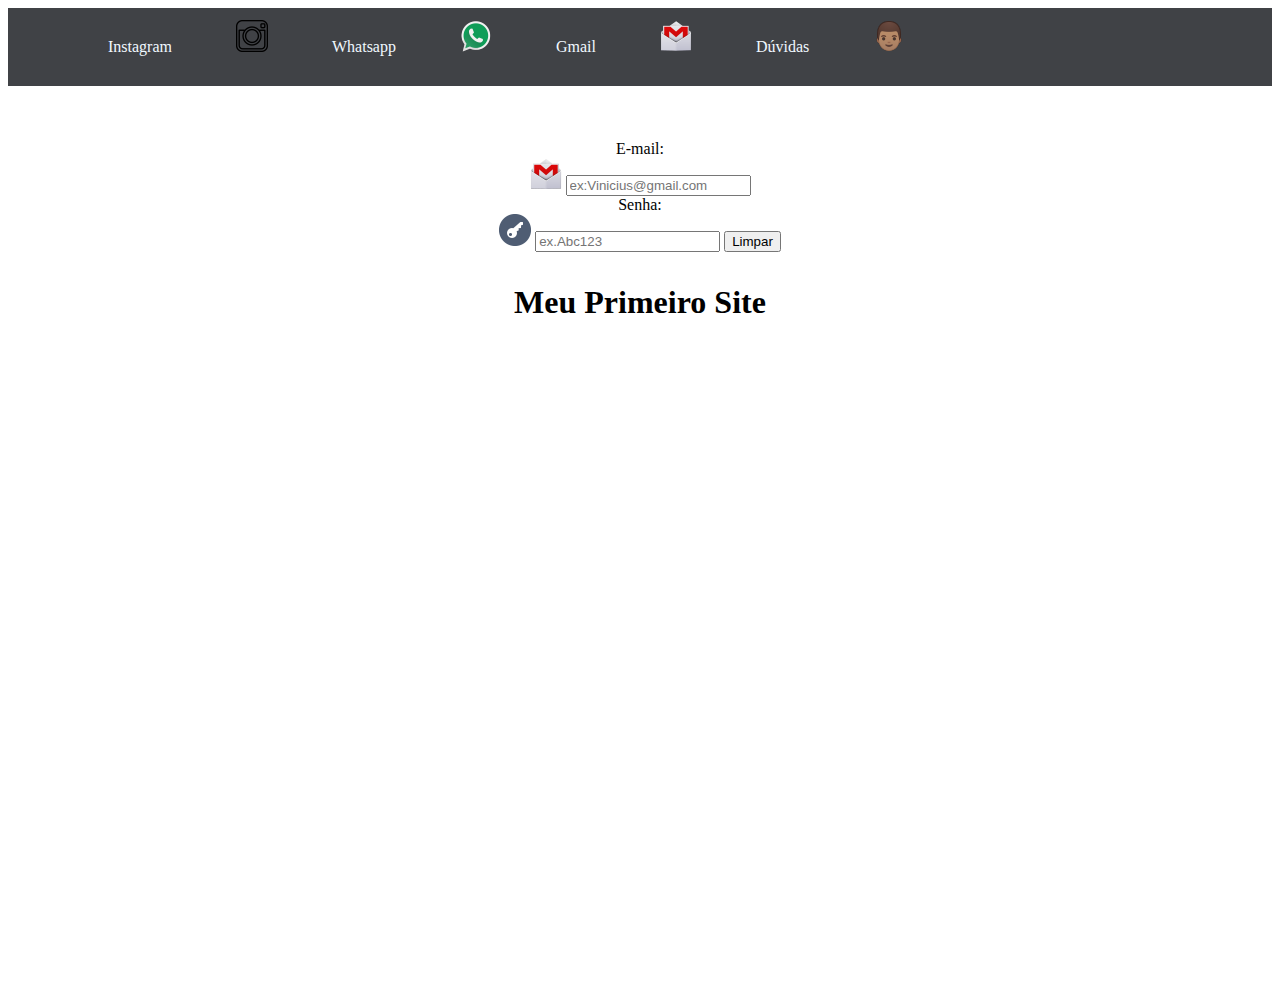
==== index.html @ 185335e5 "70porcento" ====
<!DOCTYPE html>
<html lang="pt-br">
<head>
    <meta charset="UTF-8">
    <meta name="viewport" content="width=device, initial-scale=1.0">
    <title> First Site </title>
    <link rel="stylesheet" href="style.css">
    <link rel="shortcut icon" href="img/eu.png">   

<style>
         #body{
         margin: 0;  
         }
         nav ul{
         margin: 0;
         background-color: #404246;
         list-style: none;
         }
         nav ul li{
         display: inline;
         }      
         nav ul li a{
         padding: 30px 60px;
         display: inline-block;
         color: aliceblue; 
         text-decoration: none;
         }

        nav ul li a:hover{
        color:rgb(112, 223, 223)
        }    
        </style>
    </head>

    <body >  
        <nav>
            <ul>                   
                <li><a href = "Instagram">Instagram</a></li>
                <a href="https://www.instagram.com/_vinicius.c.a/"><img border="0" src="img/Logos-Instagram-icon.png"/></a>
                <li><a href = "Whatsapp">Whatsapp</a></li>
                <a href="https://api.whatsapp.com/send?phone=5588981337335&"><img border="0" src="img/WhatsApp-icon.png" /></a>  
                <li><a href = "Gmail">Gmail</a></li>
                <a href="https://mail.google.com/mail/u/0/#inbox"><img border="0" src="img/Gmail-icon.png" /></a>                                                                                
                <li><a href = "Duvidas">Dúvidas</a></li>
                <a href="linkar com algo"><img border="0" src="img/eu.png" /></a>
            </ul>
        </nav>
    </body>        
    <br>
    <br>
    <br>
    <center>
        
        <form method="POST" action="/dashboard.php">
            <label for="primeiro">E-mail:</label><br><img border="0" src="img/Gmail-icon.png" />
            <input type="text" id="email" name="email" placeholder="ex:Vinicius@gmail.com" required><br>

            <label for="senha">Senha:</label><br><img border="0" src="img/key-icon.png" />
            <input type="password" id="senha" name="senha" placeholder="ex.Abc123" required>

            <label type="submit" value="Login">
            <input type="reset" value="Limpar">
          </form> 
        </p>
            </h1>
            <h1>
                <p style="text-align:center">Meu Primeiro Site
    <br>
    <br>
                </p>
    <br>
    <br>
    <iframe width="772" height="434" src="https://www.youtube.com/embed/ZMeGdt8QJfY" title="YouTube video player" frameborder="0" allow="accelerometer; autoplay; clipboard-write; encrypted-media; gyroscope; picture-in-picture" allowfullscreen></iframe>
    <br><br><br>
  </body>
</html>
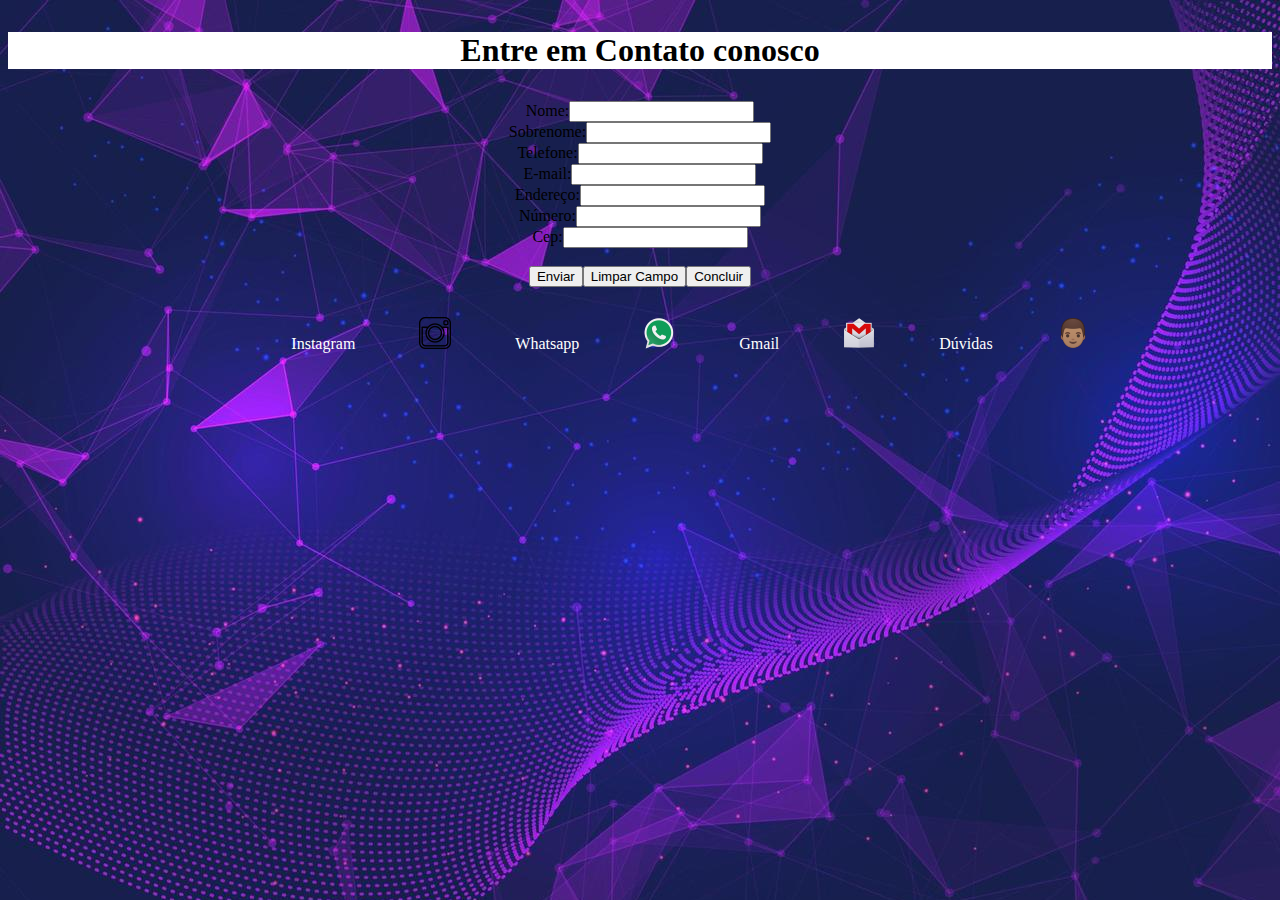
==== commit 473e32a4: "80" ====
--- a/index.html
+++ b/index.html
@@ -3,17 +3,16 @@
 <head>
     <meta charset="UTF-8">
     <meta name="viewport" content="width=device, initial-scale=1.0">
-    <title> First Site </title>
+    <title> Vinicius Code </title>
     <link rel="stylesheet" href="style.css">
-    <link rel="shortcut icon" href="img/eu.png">   
-
+    <link rel="shortcut icon" href="img/Vinicius Code-2.png">   
+    <body background="img/vector.jpg"></body>
 <style>
          #body{
          margin: 0;  
          }
          nav ul{
          margin: 0;
-         background-color: #404246;
          list-style: none;
          }
          nav ul li{
@@ -22,55 +21,44 @@
          nav ul li a{
          padding: 30px 60px;
          display: inline-block;
-         color: aliceblue; 
+         color: rgb(255, 255, 255); 
          text-decoration: none;
          }
-
         nav ul li a:hover{
         color:rgb(112, 223, 223)
         }    
         </style>
     </head>
-
     <body >  
-        <nav>
-            <ul>                   
-                <li><a href = "Instagram">Instagram</a></li>
-                <a href="https://www.instagram.com/_vinicius.c.a/"><img border="0" src="img/Logos-Instagram-icon.png"/></a>
-                <li><a href = "Whatsapp">Whatsapp</a></li>
-                <a href="https://api.whatsapp.com/send?phone=5588981337335&"><img border="0" src="img/WhatsApp-icon.png" /></a>  
-                <li><a href = "Gmail">Gmail</a></li>
-                <a href="https://mail.google.com/mail/u/0/#inbox"><img border="0" src="img/Gmail-icon.png" /></a>                                                                                
-                <li><a href = "Duvidas">Dúvidas</a></li>
-                <a href="linkar com algo"><img border="0" src="img/eu.png" /></a>
-            </ul>
-        </nav>
-    </body>        
-    <br>
-    <br>
-    <br>
+        
+    </body>   
+    <h1>     
+    <p style="background-color:white ; text-align:center">Entre em Contato conosco
+    </h1></p>
     <center>
-        
         <form method="POST" action="/dashboard.php">
-            <label for="primeiro">E-mail:</label><br><img border="0" src="img/Gmail-icon.png" />
-            <input type="text" id="email" name="email" placeholder="ex:Vinicius@gmail.com" required><br>
-
-            <label for="senha">Senha:</label><br><img border="0" src="img/key-icon.png" />
-            <input type="password" id="senha" name="senha" placeholder="ex.Abc123" required>
-
-            <label type="submit" value="Login">
-            <input type="reset" value="Limpar">
-          </form> 
-        </p>
-            </h1>
-            <h1>
-                <p style="text-align:center">Meu Primeiro Site
-    <br>
-    <br>
-                </p>
-    <br>
-    <br>
-    <iframe width="772" height="434" src="https://www.youtube.com/embed/ZMeGdt8QJfY" title="YouTube video player" frameborder="0" allow="accelerometer; autoplay; clipboard-write; encrypted-media; gyroscope; picture-in-picture" allowfullscreen></iframe>
-    <br><br><br>
+            Nome:<input type="text" name="nome"><br>
+            Sobrenome:<input type="text" name="nome"><br>
+            Telefone:<input type="text" name="numtel"><br>
+            E-mail:<input type="email" name="e-mail"><br>
+            Endereço:<input type="text" name="endereco"><br>
+            Número:<input type="text" name="numero"><br>
+            Cep:<input type="text" name="cep"><br><br>
+            <input type="button" value="Enviar"><input type="reset" value="Limpar Campo"><input type="button" value="Concluir" onclick="msg()"><br><br>           
+          
+            <nav>
+                <ul>                   
+                    <li><a href = "Instagram">Instagram</a></li>
+                    <a href="https://www.instagram.com/_vinicius.c.a/ "target="_blank" ><img border="0" src="img/Logos-Instagram-icon.png"/></a>
+                    <li><a href = "Whatsapp">Whatsapp</a></li>
+                    <a href="https://api.whatsapp.com/send?phone=5588981337335&" target="_blank" ><img border="0" src="img/WhatsApp-icon.png" /></a> 
+                    <li><a href = "Gmail">Gmail</a></li>
+                    <a href="https://mail.google.com/mail/u/0/#inbox" target="_blank" ><img border="0" src="img/Gmail-icon.png" /></a><li>
+                    <a href = "Duvidas">Dúvidas</a></li>
+                    <a href="linkar com algo"><img border="0" src="img/eu.png" /></a><br>
+                </ul>
+            </nav>
+        </form> 
+        </p>    
   </body>
 </html>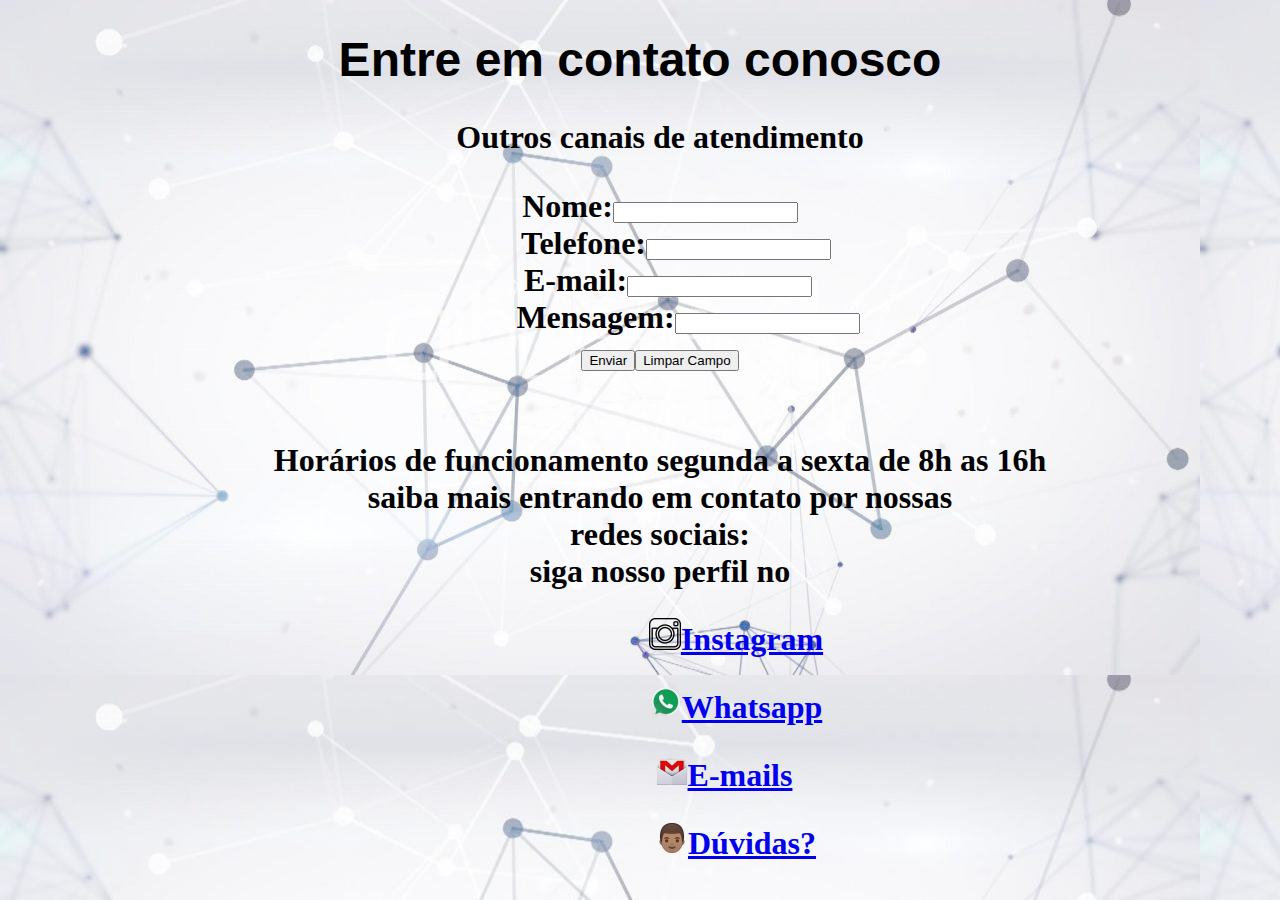
==== commit 1f889d57: "90" ====
--- a/index.html
+++ b/index.html
@@ -21,11 +21,11 @@
          nav ul li a{
          padding: 30px 60px;
          display: inline-block;
-         color: rgb(255, 255, 255); 
+         color: rgb(0, 0, 0); 
          text-decoration: none;
          }
         nav ul li a:hover{
-        color:rgb(112, 223, 223)
+        color:rgb(25, 201, 255)
         }    
         </style>
     </head>
@@ -33,29 +33,36 @@
         
     </body>   
     <h1>     
-    <p style="background-color:white ; text-align:center">Entre em Contato conosco
-    </h1></p>
+        <p style="text-align:center">
+            <font size="8" face="Georgia, Arial" color="#000000">Entre em contato conosco</font><br>
+          </p>
     <center>
+        <ul>
         <form method="POST" action="/dashboard.php">
+            
+            <p>Outros canais de atendimento</p>
             Nome:<input type="text" name="nome"><br>
-            Sobrenome:<input type="text" name="nome"><br>
-            Telefone:<input type="text" name="numtel"><br>
-            E-mail:<input type="email" name="e-mail"><br>
-            Endereço:<input type="text" name="endereco"><br>
-            Número:<input type="text" name="numero"><br>
-            Cep:<input type="text" name="cep"><br><br>
-            <input type="button" value="Enviar"><input type="reset" value="Limpar Campo"><input type="button" value="Concluir" onclick="msg()"><br><br>           
-          
+            &nbsp&nbsp&nbsp&nbspTelefone:<input type="text" name="numtel"><br>
+            &nbsp&nbspE-mail:<input type="email" name="e-mail"><br>
+            &nbsp&nbsp&nbsp&nbsp&nbsp&nbsp Mensagem:<input type="Mensagem" name="Mensagem"><br>
+            <input type="button" value="Enviar"><input type="reset" value="Limpar Campo" onclick="msg()"><br><br>           
+        </ul>
             <nav>
-                <ul>                   
-                    <li><a href = "Instagram">Instagram</a></li>
-                    <a href="https://www.instagram.com/_vinicius.c.a/ "target="_blank" ><img border="0" src="img/Logos-Instagram-icon.png"/></a>
-                    <li><a href = "Whatsapp">Whatsapp</a></li>
-                    <a href="https://api.whatsapp.com/send?phone=5588981337335&" target="_blank" ><img border="0" src="img/WhatsApp-icon.png" /></a> 
-                    <li><a href = "Gmail">Gmail</a></li>
-                    <a href="https://mail.google.com/mail/u/0/#inbox" target="_blank" ><img border="0" src="img/Gmail-icon.png" /></a><li>
-                    <a href = "Duvidas">Dúvidas</a></li>
-                    <a href="linkar com algo"><img border="0" src="img/eu.png" /></a><br>
+                <ul>
+                    Horários de funcionamento segunda a sexta de 8h as 16h<br>
+                    saiba mais entrando em contato por nossas<br>
+                    redes sociais:<br>
+                    siga nosso perfil no<br>
+                    <li><a href =></a></li>
+                    &nbsp&nbsp&nbsp<a href="https://www.instagram.com/_vinicius.c.a/ "target="_blank" ><img border="0" src="img/Logos-Instagram-icon.png"/>Instagram</a><br>
+                    
+                    <li><a href = ></a></li>
+                    &nbsp&nbsp&nbsp<a href="https://api.whatsapp.com/send?phone=5588981337335&" target="_blank" ><img border="0" src="img/WhatsApp-icon.png" />Whatsapp</a><br>
+                                     
+                    <li><a href = ></a></li>
+                    <a href="https://mail.google.com/mail/u/0/#inbox" target="_blank" ><img border="0" src="img/Gmail-icon.png" />E-mails</a><li><br>
+                    <a href = ></a></li>
+                    &nbsp&nbsp&nbsp<a href="linkar com algo"><img border="0" src="img/eu.png" />Dúvidas?</a><br>
                 </ul>
             </nav>
         </form> 
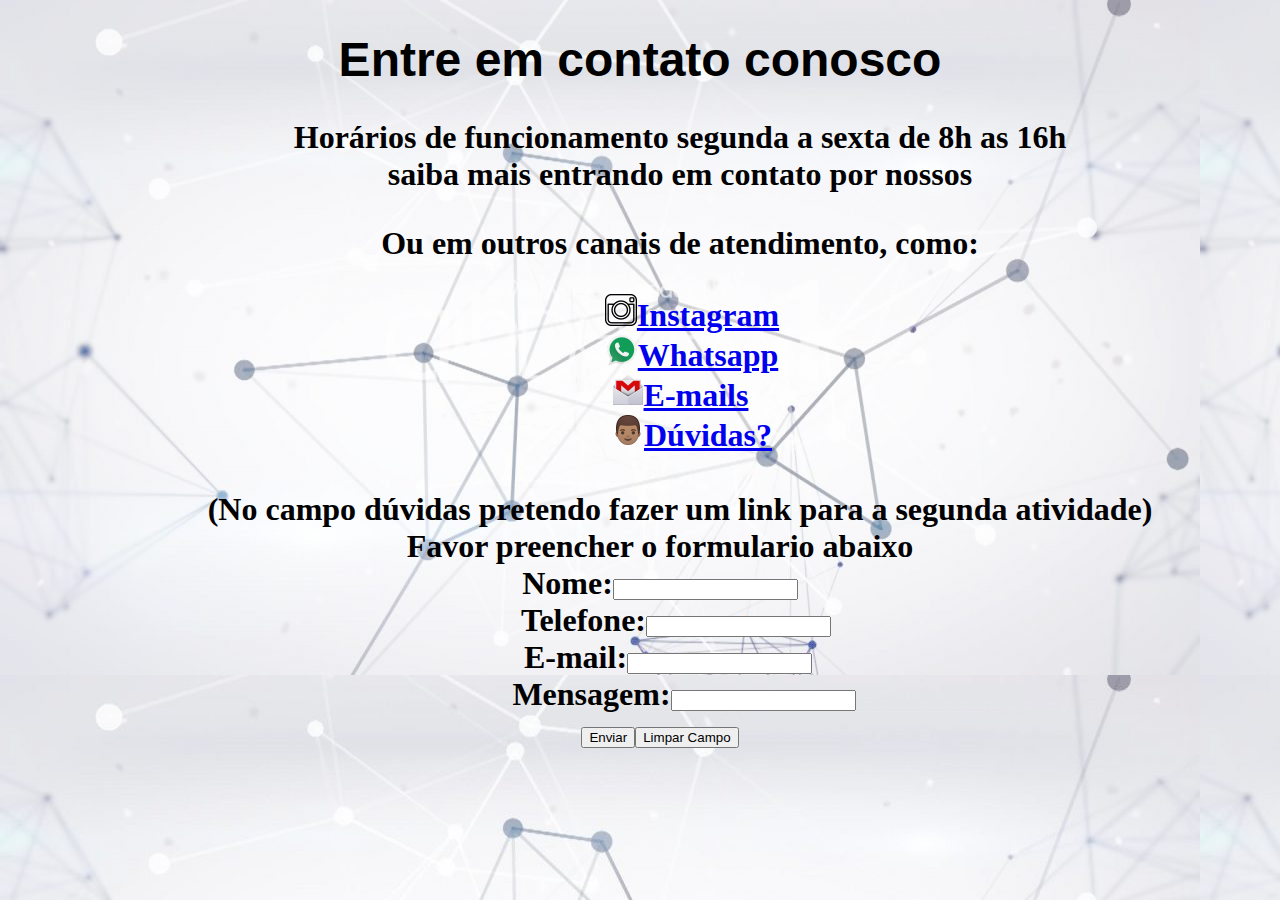
==== commit d4150a21: "trabalhocompleto" ====
--- a/index.html
+++ b/index.html
@@ -29,42 +29,37 @@
         }    
         </style>
     </head>
-    <body >  
-        
+    <body>      
     </body>   
     <h1>     
         <p style="text-align:center">
             <font size="8" face="Georgia, Arial" color="#000000">Entre em contato conosco</font><br>
-          </p>
+        </p>
     <center>
         <ul>
         <form method="POST" action="/dashboard.php">
+                <ul>
+                    Horários de funcionamento segunda a sexta de 8h as 16h<br>
+                    saiba mais entrando em contato por nossos<br>
+                    <p>Ou em outros canais de atendimento, como:</p>
+                    
+                    &nbsp&nbsp&nbsp<a href="https://www.instagram.com/_vinicius.c.a/ "target="_blank" ><img border="0" src="img/Logos-Instagram-icon.png"/>Instagram</a><br>
+                    
+                    &nbsp&nbsp&nbsp<a href="https://api.whatsapp.com/send?phone=5588981337335&" target="_blank" ><img border="0" src="img/WhatsApp-icon.png" />Whatsapp</a><br>
             
-            <p>Outros canais de atendimento</p>
+                    <a href="https://mail.google.com/mail/u/0/#inbox" target="_blank" ><img border="0" src="img/Gmail-icon.png" />E-mails</a><br>
+                
+                    &nbsp&nbsp&nbsp<a href="linkar com algo"><img border="0" src="img/eu.png" />Dúvidas?</a><br><br>
+                    (No campo dúvidas pretendo fazer um link para a segunda atividade)
+                </ul>
+                Favor preencher o formulario abaixo<br>
+
             Nome:<input type="text" name="nome"><br>
             &nbsp&nbsp&nbsp&nbspTelefone:<input type="text" name="numtel"><br>
             &nbsp&nbspE-mail:<input type="email" name="e-mail"><br>
-            &nbsp&nbsp&nbsp&nbsp&nbsp&nbsp Mensagem:<input type="Mensagem" name="Mensagem"><br>
+            &nbsp&nbsp&nbsp&nbsp&nbsp Mensagem:<input type="Mensagem" name="Mensagem"><br>
             <input type="button" value="Enviar"><input type="reset" value="Limpar Campo" onclick="msg()"><br><br>           
         </ul>
-            <nav>
-                <ul>
-                    Horários de funcionamento segunda a sexta de 8h as 16h<br>
-                    saiba mais entrando em contato por nossas<br>
-                    redes sociais:<br>
-                    siga nosso perfil no<br>
-                    <li><a href =></a></li>
-                    &nbsp&nbsp&nbsp<a href="https://www.instagram.com/_vinicius.c.a/ "target="_blank" ><img border="0" src="img/Logos-Instagram-icon.png"/>Instagram</a><br>
-                    
-                    <li><a href = ></a></li>
-                    &nbsp&nbsp&nbsp<a href="https://api.whatsapp.com/send?phone=5588981337335&" target="_blank" ><img border="0" src="img/WhatsApp-icon.png" />Whatsapp</a><br>
-                                     
-                    <li><a href = ></a></li>
-                    <a href="https://mail.google.com/mail/u/0/#inbox" target="_blank" ><img border="0" src="img/Gmail-icon.png" />E-mails</a><li><br>
-                    <a href = ></a></li>
-                    &nbsp&nbsp&nbsp<a href="linkar com algo"><img border="0" src="img/eu.png" />Dúvidas?</a><br>
-                </ul>
-            </nav>
         </form> 
         </p>    
   </body>
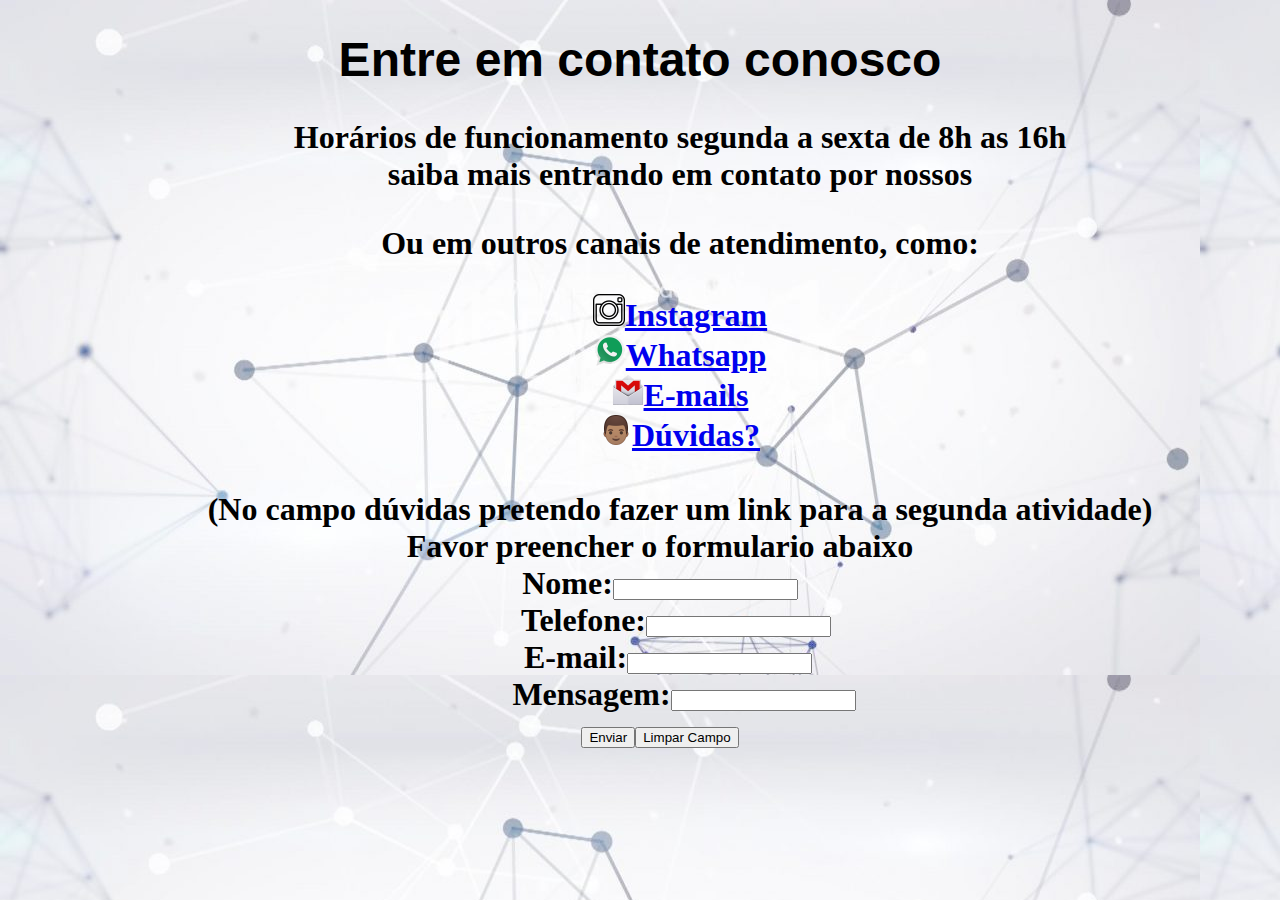
==== commit 685f2ccd: "complet" ====
--- a/index.html
+++ b/index.html
@@ -42,23 +42,23 @@
                     Horários de funcionamento segunda a sexta de 8h as 16h<br>
                     saiba mais entrando em contato por nossos<br>
                     <p>Ou em outros canais de atendimento, como:</p>
+                    <style:"text-align: center">
+                   <a href="https://www.instagram.com/_vinicius.c.a/ "target="_blank" ><img border="0" src="img/Logos-Instagram-icon.png"/>Instagram</a><br>
                     
-                    &nbsp&nbsp&nbsp<a href="https://www.instagram.com/_vinicius.c.a/ "target="_blank" ><img border="0" src="img/Logos-Instagram-icon.png"/>Instagram</a><br>
-                    
-                    &nbsp&nbsp&nbsp<a href="https://api.whatsapp.com/send?phone=5588981337335&" target="_blank" ><img border="0" src="img/WhatsApp-icon.png" />Whatsapp</a><br>
+                   <a href="https://api.whatsapp.com/send?phone=5588981337335&" target="_blank" ><img border="0" src="img/WhatsApp-icon.png" />Whatsapp</a><br>
             
                     <a href="https://mail.google.com/mail/u/0/#inbox" target="_blank" ><img border="0" src="img/Gmail-icon.png" />E-mails</a><br>
-                
-                    &nbsp&nbsp&nbsp<a href="linkar com algo"><img border="0" src="img/eu.png" />Dúvidas?</a><br><br>
+                <a href="linkar com algo"><img border="0" src="img/eu.png" />Dúvidas?</a><br><br>
                     (No campo dúvidas pretendo fazer um link para a segunda atividade)
+               
                 </ul>
                 Favor preencher o formulario abaixo<br>
-
             Nome:<input type="text" name="nome"><br>
             &nbsp&nbsp&nbsp&nbspTelefone:<input type="text" name="numtel"><br>
             &nbsp&nbspE-mail:<input type="email" name="e-mail"><br>
             &nbsp&nbsp&nbsp&nbsp&nbsp Mensagem:<input type="Mensagem" name="Mensagem"><br>
-            <input type="button" value="Enviar"><input type="reset" value="Limpar Campo" onclick="msg()"><br><br>           
+            <input type="button" value="Enviar"><input type="reset" value="Limpar Campo" onclick="msg()"><br><br>    
+        </style>       
         </ul>
         </form> 
         </p>    
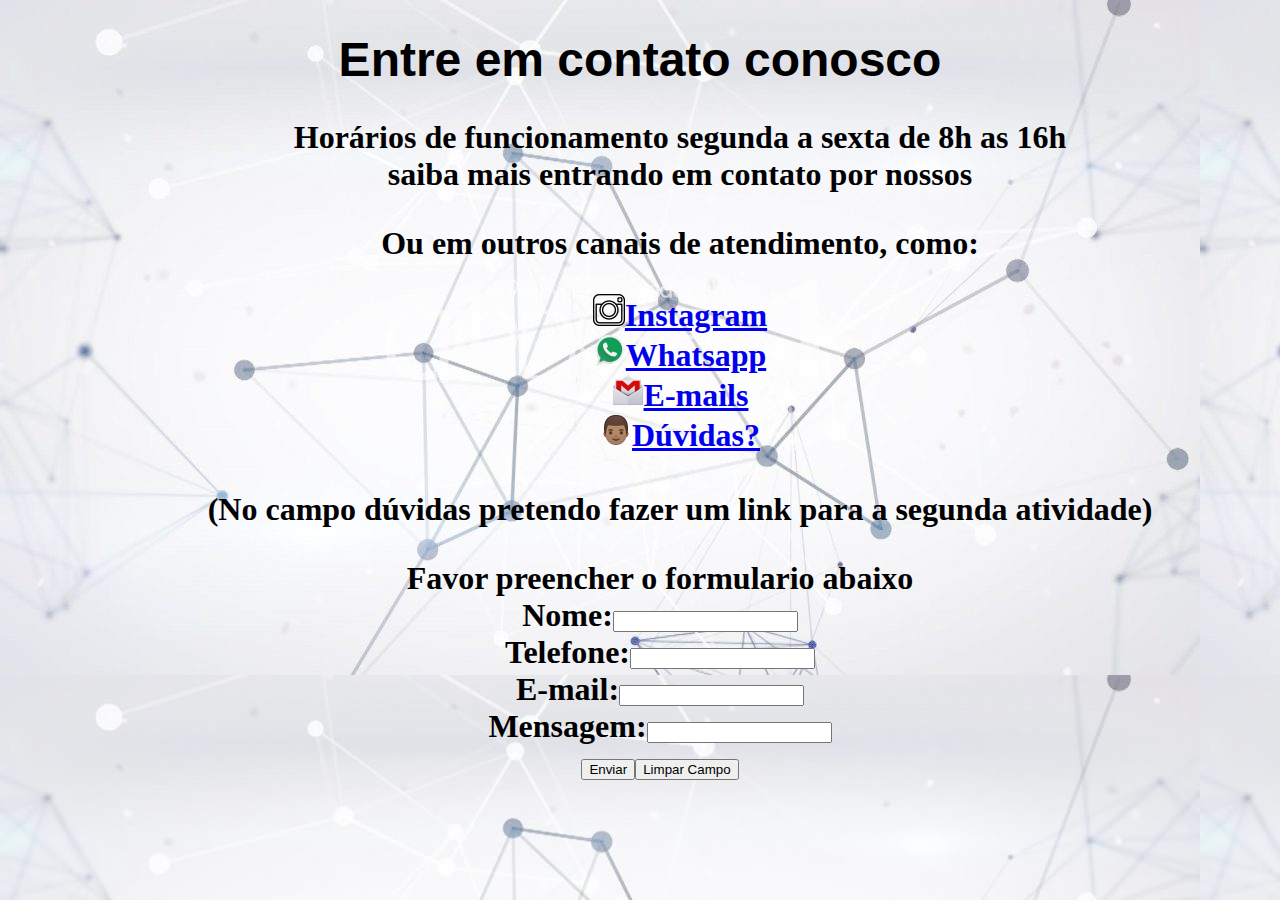
==== commit 1de365db: "pronto" ====
--- a/index.html
+++ b/index.html
@@ -42,7 +42,7 @@
                     Horários de funcionamento segunda a sexta de 8h as 16h<br>
                     saiba mais entrando em contato por nossos<br>
                     <p>Ou em outros canais de atendimento, como:</p>
-                    <style:"text-align: center">
+                    <p style="text-align: center">
                    <a href="https://www.instagram.com/_vinicius.c.a/ "target="_blank" ><img border="0" src="img/Logos-Instagram-icon.png"/>Instagram</a><br>
                     
                    <a href="https://api.whatsapp.com/send?phone=5588981337335&" target="_blank" ><img border="0" src="img/WhatsApp-icon.png" />Whatsapp</a><br>
@@ -54,9 +54,9 @@
                 </ul>
                 Favor preencher o formulario abaixo<br>
             Nome:<input type="text" name="nome"><br>
-            &nbsp&nbsp&nbsp&nbspTelefone:<input type="text" name="numtel"><br>
-            &nbsp&nbspE-mail:<input type="email" name="e-mail"><br>
-            &nbsp&nbsp&nbsp&nbsp&nbsp Mensagem:<input type="Mensagem" name="Mensagem"><br>
+            Telefone:<input type="text" name="numtel"><br>
+            E-mail:<input type="email" name="e-mail"><br>
+            Mensagem:<input type="Mensagem" name="Mensagem"><br>
             <input type="button" value="Enviar"><input type="reset" value="Limpar Campo" onclick="msg()"><br><br>    
         </style>       
         </ul>
